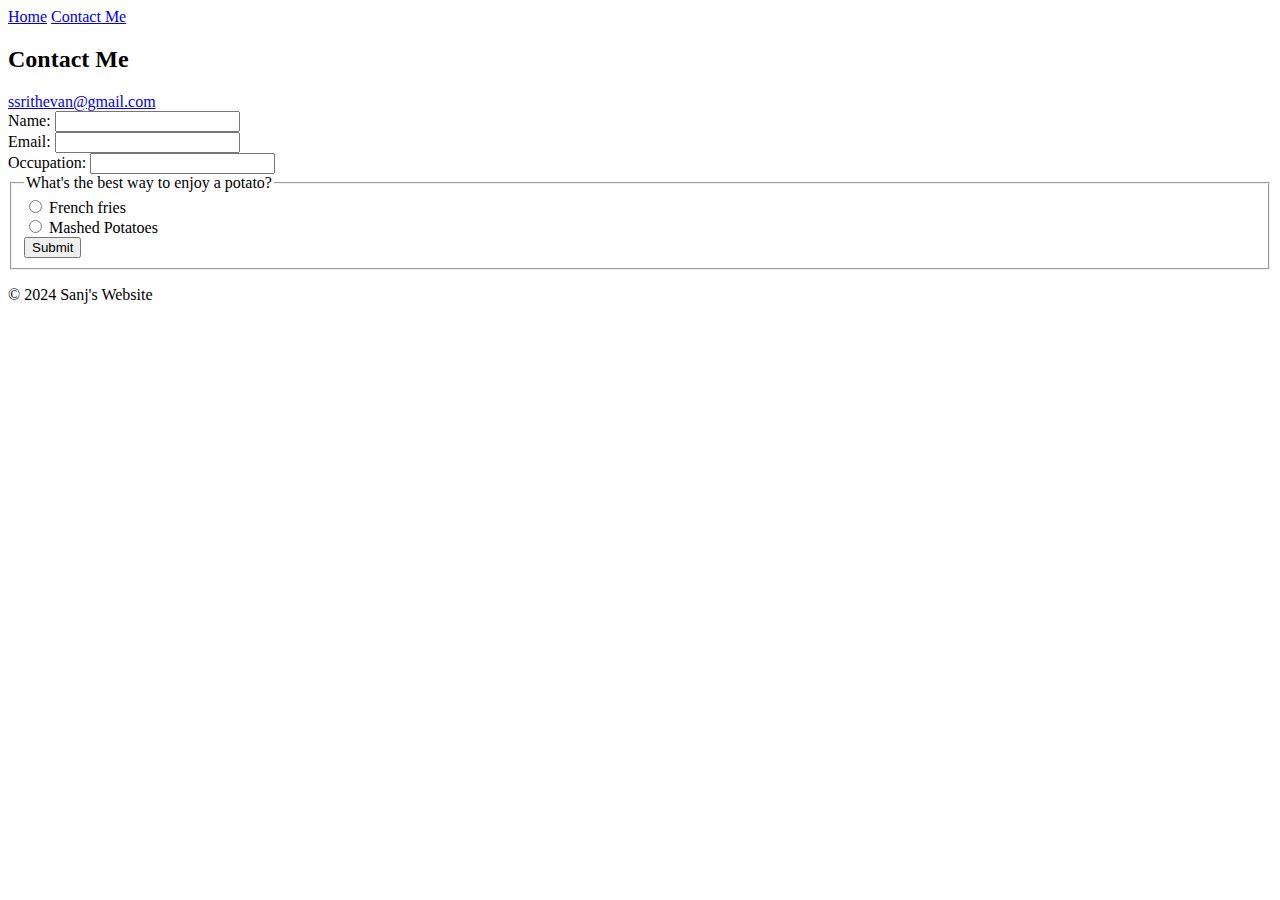
==== contact.html @ 8e133f78 "Contact me page created" ====
<!DOCTYPE html>
<html lang="en">
<head>
    <meta charset="UTF-8">
    <meta name="viewport" content="width=device-width, initial-scale=1.0">
    <title>Sanj's Website</title>
</head>
<body>
    <header>
        <!-- <h1>A very beautiful website ;)</h1> -->
        <nav aria-label="main-navigation">
            <a href="index.html">Home</a>
            <a href="contact.html">Contact Me</a>
        </nav>
    </header>

    <section id="contact-me">
        <h2>Contact Me</h2>

        <a href="mailto:ssrithevan@gmail.com">ssrithevan@gmail.com</a>

        <form action="error.html" method="post" enctype="text/plain">
            <div>
                <label for="name">Name:</label>
                <input type="text" id="name" name="name" required aria-required="true">
            </div>
            
            <div>
                <label for="email">Email:</label>
                <input type="email" id="email" name="email" required aria-required="true">
            </div>
            
            <div>
                <label for="occupation">Occupation:</label>
                <input list="occupations" id="occupation" name="occupation" aria-haspopup="listbox">
            </div>
            
            <div>
                <datalist id="occupations">
                    <option value="Developer">
                    <option value="Analyst">
                    <option value="Designer">
                </datalist>
            </div>
            
            <fieldset>
                <legend>What's the best way to enjoy a potato?</legend>
                <div>
                    <input type="radio" id="fries" name="potato" value="French fries">
                    <label for="fries">French fries</label>
                </div>
                <div>
                    <input type="radio" id="mashed" name="potato" value="Mashed Potatoes">
                    <label for="mashed">Mashed Potatoes</label>
                </div>
    
                <input type="submit" value="Submit">
            </fieldset>
            
        </form>
    </section>

    <footer>
        <p>&copy; 2024 Sanj's Website</p>
    </footer>

</body>
</html>
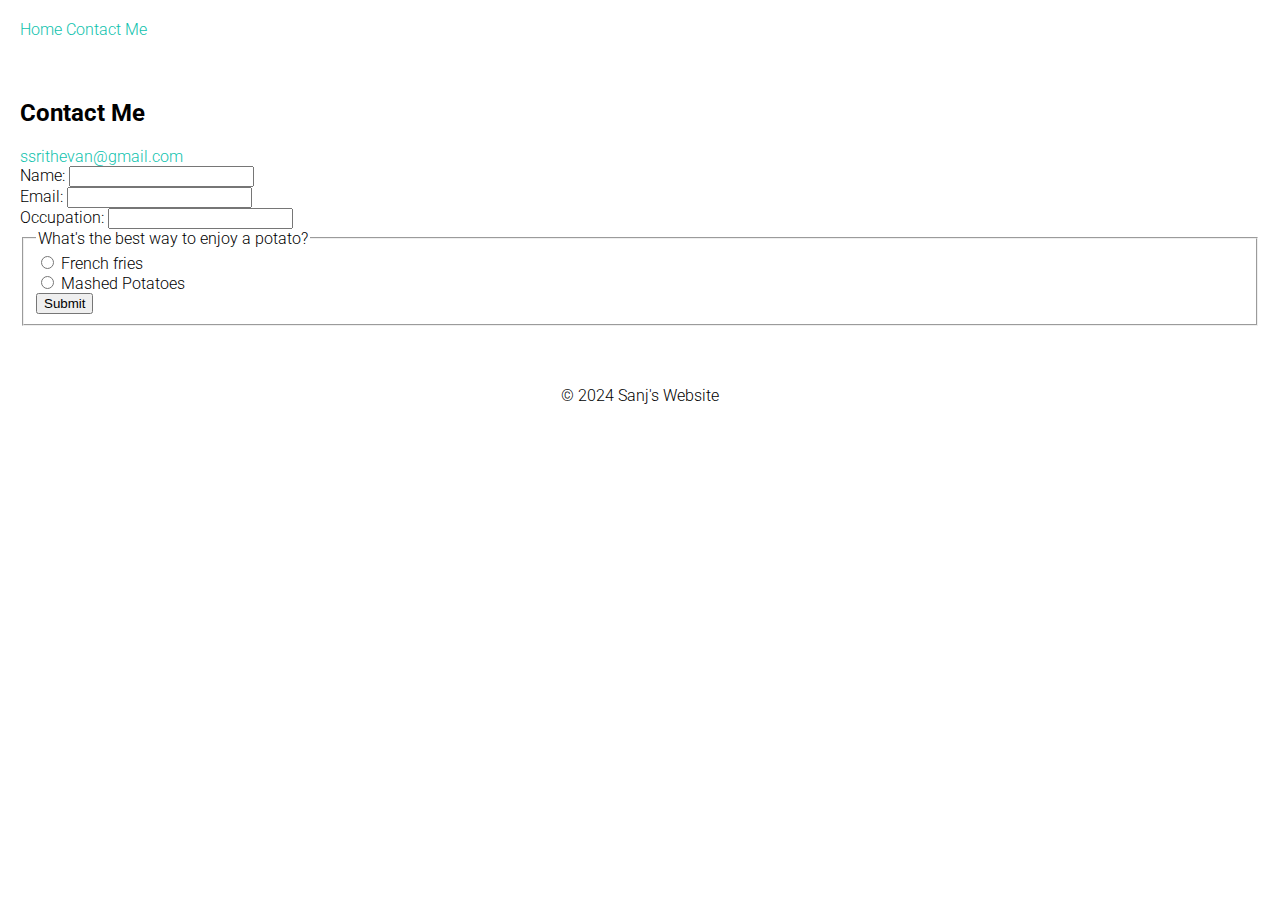
==== commit d1f60a9c: "CSS added" ====
--- a/contact.html
+++ b/contact.html
@@ -4,11 +4,16 @@
     <meta charset="UTF-8">
     <meta name="viewport" content="width=device-width, initial-scale=1.0">
     <title>Sanj's Website</title>
+    <link rel="stylesheet" href="style.css">
+
+    <link rel="preconnect" href="https://fonts.googleapis.com">
+    <link rel="preconnect" href="https://fonts.gstatic.com" crossorigin>
+    <link href="https://fonts.googleapis.com/css2?family=Roboto:ital,wght@0,100;0,300;0,400;0,500;0,700;0,900;1,100;1,300;1,400;1,500;1,700;1,900&display=swap" rel="stylesheet">
 </head>
 <body>
     <header>
         <!-- <h1>A very beautiful website ;)</h1> -->
-        <nav aria-label="main-navigation">
+        <nav id="main-navigation" aria-label="main-navigation">
             <a href="index.html">Home</a>
             <a href="contact.html">Contact Me</a>
         </nav>
@@ -22,12 +27,12 @@
         <form action="error.html" method="post" enctype="text/plain">
             <div>
                 <label for="name">Name:</label>
-                <input type="text" id="name" name="name" required aria-required="true">
+                <input class="input-fields" type="text" id="name" name="name" required aria-required="true">
             </div>
             
             <div>
                 <label for="email">Email:</label>
-                <input type="email" id="email" name="email" required aria-required="true">
+                <input class="input-fields" type="email" id="email" name="email" required aria-required="true">
             </div>
             
             <div>
@@ -43,10 +48,10 @@
                 </datalist>
             </div>
             
-            <fieldset>
+            <fieldset id="potato-fieldset">
                 <legend>What's the best way to enjoy a potato?</legend>
                 <div>
-                    <input type="radio" id="fries" name="potato" value="French fries">
+                    <input class="" type="radio" id="fries" name="potato" value="French fries">
                     <label for="fries">French fries</label>
                 </div>
                 <div>
@@ -58,6 +63,7 @@
             </fieldset>
             
         </form>
+
     </section>
 
     <footer>
--- a/style.css
+++ b/style.css
@@ -0,0 +1,65 @@
+*{
+    box-sizing: border-box;
+}
+
+body {
+    font-family: "Roboto", sans-serif;
+    font-weight: 300;
+    font-style: normal;
+    margin: 0;
+}
+
+#main, #contact-me {
+    padding: 20px 20px;
+}
+
+#main-navigation {
+    padding: 20px 20px;
+}
+
+#main-navigation a,
+#external-links a,
+#contact-me a {
+    color: rgb(14, 194, 173);
+    text-decoration: none;
+}
+
+#main-navigation a:hover {
+    color: rgb(5, 139, 123);
+    font-weight: 380;
+}
+
+#about-paragraph:first-of-type:first-letter {
+    font-size: 1.5em;
+    color: rgb(14, 194, 173);
+}
+
+input:focus {
+    outline: none; 
+    border: solid 2px rgb(14, 194, 173);
+}
+
+#potato-fieldset input:checked + label {
+    color: rgb(14, 194, 173);
+}
+
+#hero {
+    background: url('hero_pic_3.jpg') center center/cover;
+    color: white;
+    text-align: center;
+    padding: 100px 20px;
+    width: 100vw;
+}
+
+#hero h1 {
+    font-size: 2em;
+}
+
+figure img {
+    border-radius: 5%;
+}
+
+footer {
+    text-align: center;
+    margin-top: 40px;
+}
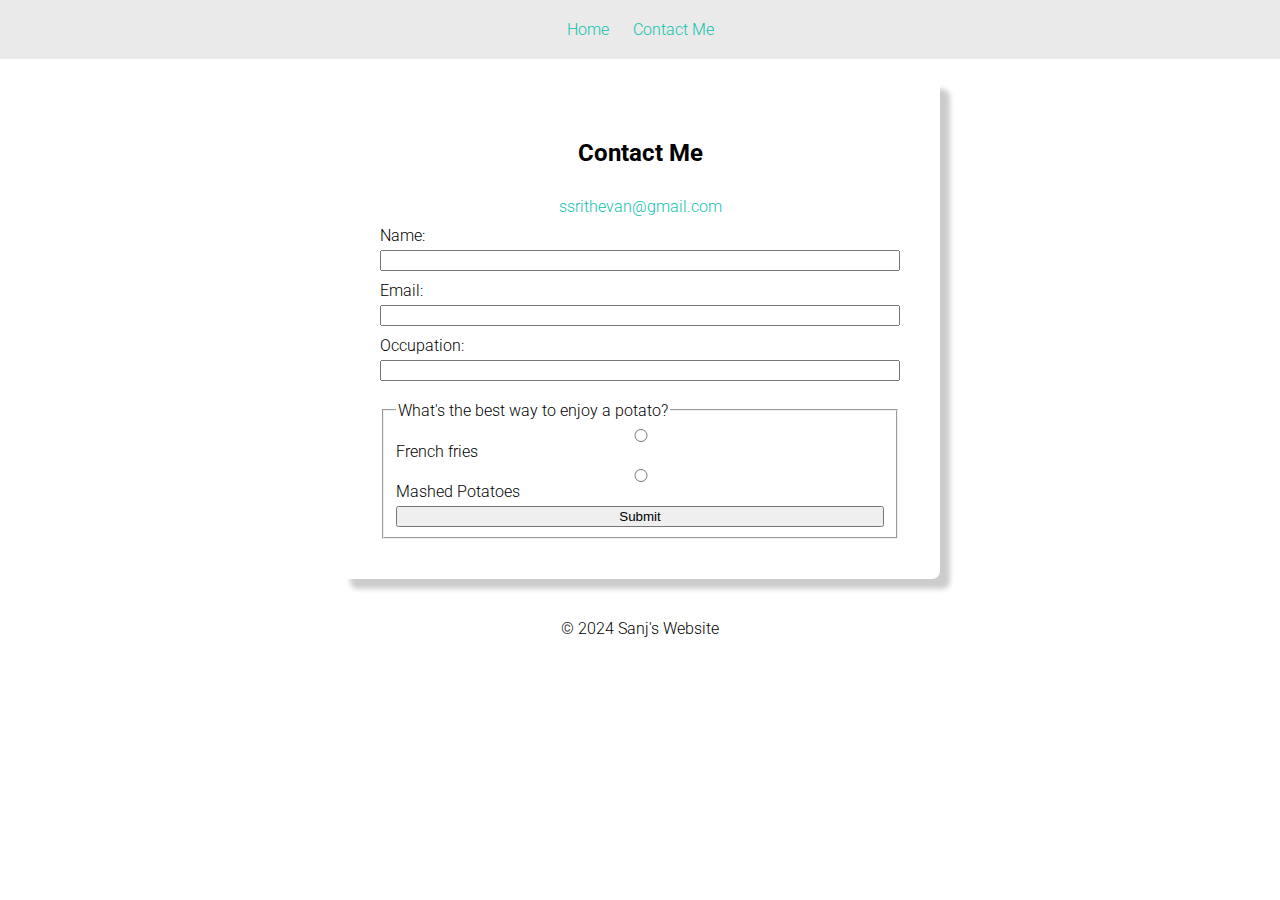
==== commit 0a282689: "Nav bar refactored and contact page styleed" ====
--- a/contact.html
+++ b/contact.html
@@ -14,8 +14,10 @@
     <header>
         <!-- <h1>A very beautiful website ;)</h1> -->
         <nav id="main-navigation" aria-label="main-navigation">
-            <a href="index.html">Home</a>
-            <a href="contact.html">Contact Me</a>
+            <ul>
+                <li><a href="index.html">Home</a></li>
+                <li><a href="contact.html">Contact Me</a></li>
+            </ul>
         </nav>
     </header>
 
@@ -51,7 +53,7 @@
             <fieldset id="potato-fieldset">
                 <legend>What's the best way to enjoy a potato?</legend>
                 <div>
-                    <input class="" type="radio" id="fries" name="potato" value="French fries">
+                    <input type="radio" id="fries" name="potato" value="French fries">
                     <label for="fries">French fries</label>
                 </div>
                 <div>
--- a/style.css
+++ b/style.css
@@ -9,12 +9,37 @@
     margin: 0;
 }
 
+header {
+    position: sticky;
+    top: 0;
+    background-color: #eaeaea;
+}
+
+#skip-link {
+    position: absolute;
+    -webkit-clip-path: inset(100%);
+    clip-path: inset(100%);
+}
+
+#skip-link:focus{
+    margin: 0;
+    width: auto;
+    height: auto;
+    -webkit-clip-path: none;
+    clip-path: none;
+    background-color: rgb(14, 194, 173);
+    color: white;
+    padding: 10px;
+}
+
 #main, #contact-me {
-    padding: 20px 20px;
+    padding: 20px 50px;
 }
 
 #main-navigation {
     padding: 20px 20px;
+    display: flex;
+    justify-content: center;
 }
 
 #main-navigation a,
@@ -22,11 +47,22 @@
 #contact-me a {
     color: rgb(14, 194, 173);
     text-decoration: none;
+    padding: 10px;
 }
 
 #main-navigation a:hover {
     color: rgb(5, 139, 123);
     font-weight: 380;
+}
+
+#main-navigation ul {
+    list-style-type: none;
+    padding: 0;
+    margin: 0;
+}
+
+#main-navigation ul li {
+    display: inline;
 }
 
 #about-paragraph:first-of-type:first-letter {
@@ -59,6 +95,45 @@
     border-radius: 5%;
 }
 
+#contact-me {
+    background-color: rgb(255, 255, 255);
+    padding: 40px;
+    margin: 20px auto;
+    max-width: 600px;
+    border-radius: 8px;
+    box-shadow: 10px 10px 5px rgba(0, 0, 0, 0.2);
+}
+
+#contact-me h2 {
+    text-align: center;
+    margin-bottom: 20px;
+}
+
+#contact-me a {
+    display: block;
+    text-align: center;
+}
+
+#contact-me form {
+    display: flex;
+    flex-direction: column;
+    gap: 10px;
+}
+
+#contact-me form div,
+#contact-me form fieldset {
+    display: flex;
+    flex-direction: column;
+}
+
+#contact-me label {
+    margin-bottom: 5px;
+}
+
+#contact-me input[type="submit"]:hover {
+    background-color: rgb(14, 194, 173);
+}
+
 footer {
     text-align: center;
     margin-top: 40px;
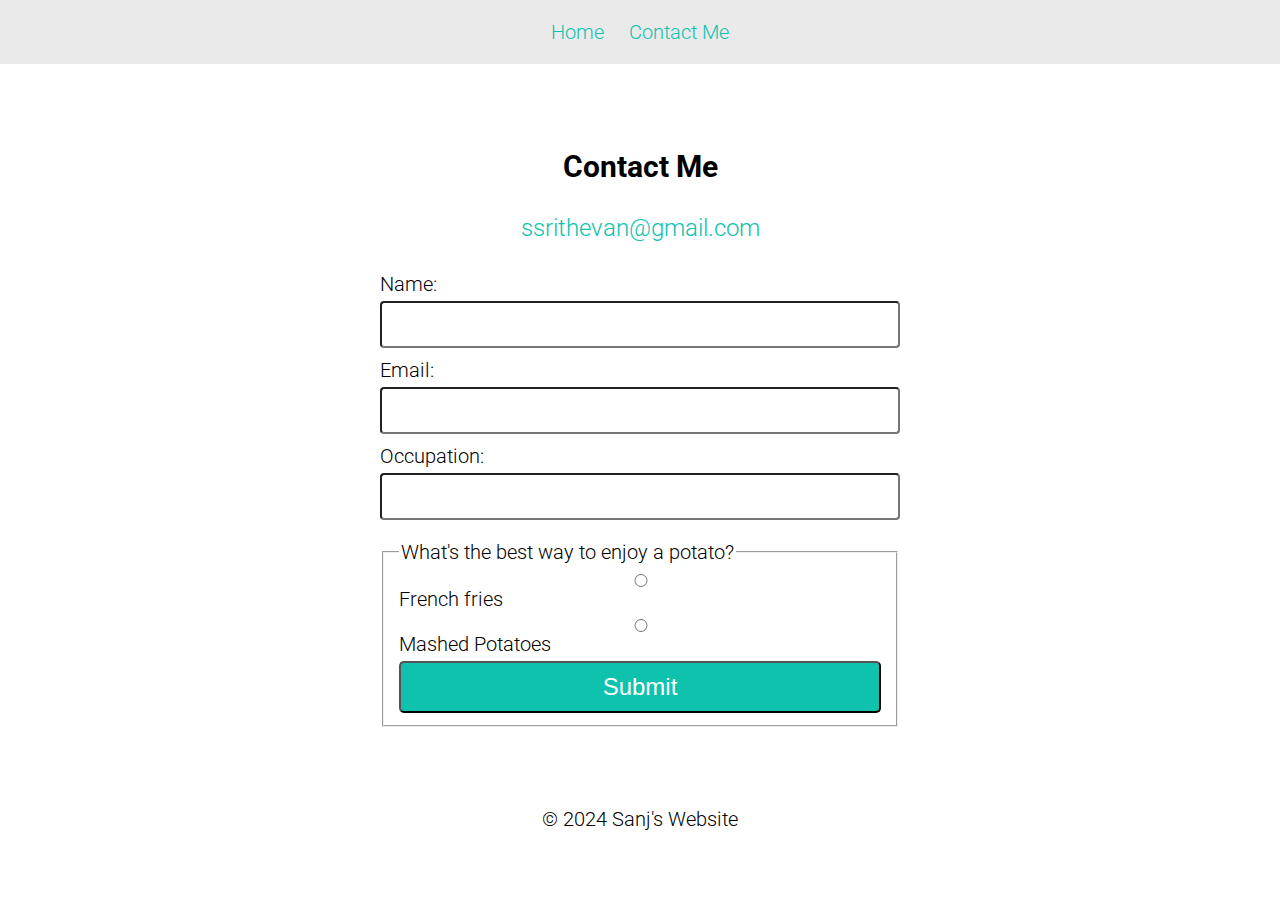
==== commit bd6fc3f0: "Contact form design improved" ====
--- a/contact.html
+++ b/contact.html
@@ -61,7 +61,7 @@
                     <label for="mashed">Mashed Potatoes</label>
                 </div>
     
-                <input type="submit" value="Submit">
+                <input id="submit-button" type="submit" value="Submit">
             </fieldset>
             
         </form>
--- a/style.css
+++ b/style.css
@@ -70,10 +70,10 @@
     color: rgb(14, 194, 173);
 }
 
-input:focus {
+/* input:focus {
     outline: none; 
     border: solid 2px rgb(14, 194, 173);
-}
+} */
 
 #potato-fieldset input:checked + label {
     color: rgb(14, 194, 173);
@@ -100,8 +100,8 @@
     padding: 40px;
     margin: 20px auto;
     max-width: 600px;
-    border-radius: 8px;
-    box-shadow: 10px 10px 5px rgba(0, 0, 0, 0.2);
+    /* border-radius: 8px; */
+    /* box-shadow: 10px 10px 5px rgba(0, 0, 0, 0.2); */
 }
 
 #contact-me h2 {
@@ -112,6 +112,8 @@
 #contact-me a {
     display: block;
     text-align: center;
+    margin-bottom: 20px;
+    font-size: 1.2em;
 }
 
 #contact-me form {
@@ -130,11 +132,53 @@
     margin-bottom: 5px;
 }
 
-#contact-me input[type="submit"]:hover {
+#contact-me input[type="text"],
+#contact-me input[type="email"],
+#contact-me input[list],
+#contact-me input[type="radio"] {
+    padding: 10px;
+    font-size: 1em;
+    /* border: 1px solid (14, 194, 173); */
+    border-radius: 4px;
+    /* outline: none; */
+}
+
+#contact-me input:focus {
+    border-color: rgb(14, 194, 173);
+}
+
+#submit-button {
     background-color: rgb(14, 194, 173);
+    color: white;
+    padding: 10px 20px;
+    text-decoration: none;
+    border-radius: 5px;
+    font-size: 1.2em;
+    transition: background-color 0.3s ease;
+}
+
+#submit-button:hover {
+    background-color: rgb(0, 138, 122);
 }
 
 footer {
     text-align: center;
     margin-top: 40px;
 }
+
+#profile-pic {
+    float: right;
+    margin-left: 10px;
+}
+
+@media only screen and (max-width: 768px) {
+    body {
+        font-size: 10px;
+    }
+}
+
+@media only screen and (min-width: 769px) {
+    body {
+        font-size: 20px;
+    }
+}
